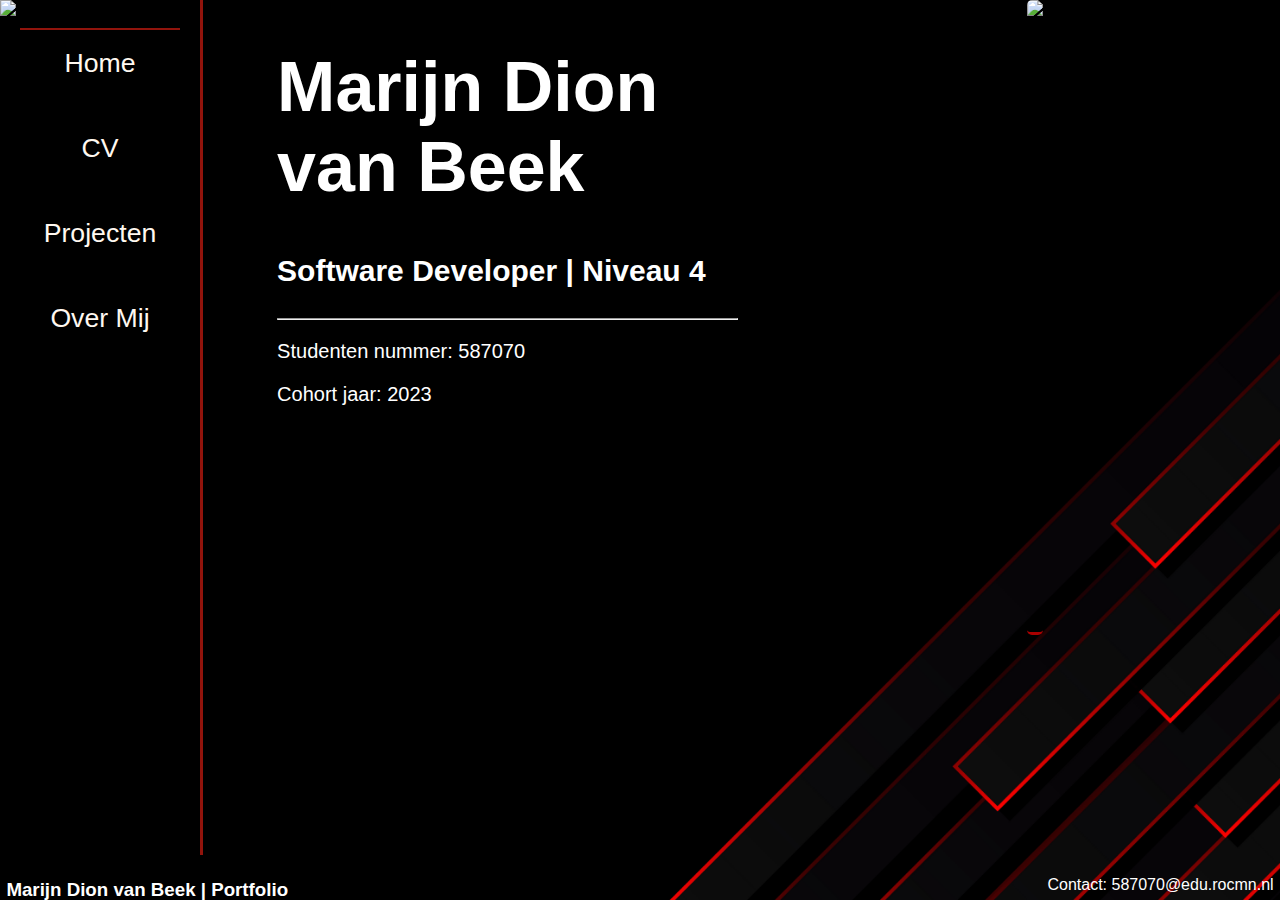
==== Portfolio site final/index.html @ 5e69bb77 "portfolio site" ====
<!DOCTYPE html>
<html lang="en">
<head>
    <link href="https://fonts.cdnfonts.com/css/gilgan" rel="stylesheet">
    <meta charset="UTF-8">
    <meta name="viewport" content="width=device-width, initial-scale=1.0">
    <link rel="icon" type="image/x-icon" href="/img/small-logo-portfolio-white.png">
    <link rel="stylesheet" href="style.css">
    <link rel="stylesheet" href="general.css">
    <title>Welkom!</title>
</head>
<body>
    <div class="container">
        <div class="info">
            <h1>Marijn Dion van Beek</h1>
            <h3>Software Developer | Niveau 4</h3>
                <div class="main-line">
                    <hr>
                </div>
            <p>Studenten nummer: 587070</p>
            <p>Cohort jaar: 2023</p>
        </div>
        <div class="nav">
            <div class="side-nav">
                <img id="main-logo" src="/img/Portfolio-logo-white.png">
                <div class="nav-line">
                    <hr>
                </div>
                <a href="index.html">Home</a>
                    <br>
                <a href="/files/CV-bestand-Marijn-van-Beek.pdf" target="_blank">CV</a>
                    <br>
                <a href="projecten.html">Projecten</a>
                    <br>
                <a href="overmij.html">Over Mij</a>
            </div>
        </div>
        <div class="main-picture">
            <img id="main-picture" src="/img/portrait2.png">
        </div>
        <div class="footer">
            <div class="footer-content">
                <div class="footer-left">
                    <h3>Marijn Dion van Beek | Portfolio</h3>
                </div>
                <div class="footer-right">
                    <p>Contact: 587070@edu.rocmn.nl</p>
                </div>
            </div>
        </div>
        <div class="picture-2">

        </div>
        <div class="picture-3">

        </div>
      </div>



      <div class="mobile-container">
        <div class="header-left">
            <img id="logo-mobile" src="/img/Portfolio-logo-white.png">
        </div>
        <div class="text">
            <h1>Marijn Dion van Beek</h1>
            <h3>Software Developer | Niveau 4</h3>
            <hr>
            <p>Studenten nummer: 587070</p>
            <p>Cohort jaar: 2023</p>
        </div>
        <div class="portrait-img-mobile">
            <img id="mobile-portrait" src="img/portrait2.png">
        </div>
        <div class="header-right">
            <input id="menu-toggle" type="checkbox" />
            <label class='menu-button-container' for="menu-toggle">
                <div class='menu-button'></div>
            </label>
            <ul class="menu">
                <li><a href="index.html">Home</a></li>
                <li><a href="/files/CV-bestand-Marijn-van-Beek.pdf">CV</a></li>
                <li><a href="projecten.html">Projecten</a></li>
                <li><a href="overmij.html">Over mij</a></li>
            </ul>
            </section>
        </div>
      </div>
</body>
</html>
---- Portfolio site final/style.css ----
.container {
    height: 100vh;
    display: grid;
    grid-template-columns: 0.2fr 0.9fr 1.4fr;
    grid-template-rows: 1.4fr 1.4fr 0.4fr 1.1fr 0.3fr;
    grid-auto-columns: 1fr;
    gap: 5px 5px;
    grid-auto-flow: row;
    overflow: hidden;
    grid-template-areas:
      "nav info main-picture"
      "nav info main-picture"
      "nav picture-2 main-picture"
      "nav picture-2 picture-3"
      "footer footer footer";
  }
  .footer-content {  display: grid;
    grid-template-columns: 1fr 1fr;
    grid-template-rows: 1fr;
    gap: 0px 0px;
    grid-auto-flow: row;
    grid-template-areas:
      "footer-left footer-right";
  }
  
  .footer-left { grid-area: footer-left; }
  
  .footer-right { grid-area: footer-right; }

  .footer-left h3 {
  display: flex;
  margin-left: 1%;
  color: white;
  font-family: 'gilgan', sans-serif;
  text-decoration: none;
}
  .footer-right {
  display: flex;
  align-items: right;
  text-align: right;
  justify-content: right;
}
  .footer-right p {
  display: flex;
  margin-left: 1%;
  color: white;
  font-family: 'gilgan', sans-serif;
  text-decoration: none;
  margin-right: 1%;
}

.footer { grid-area: footer; 
      height: 5vh;
  }
body  {
    height: 100vh;
    margin: 0;
}
  
  .info {
    grid-area: info;
    min-width: 45vw;
    height: 60vh;
  }
  
  .picture-2 h2  {
    font-family: 'gilgan', sans-serif;
    text-align: left;
    font-size: 25pt;
    margin-left: 11%;
    color: rgb(169, 0, 0);
    
  }
  .picture-2 p  {
    font-family: 'gilgan', sans-serif;
    text-align: left;
    font-size: 15pt;
    margin-left: 12%;
    color: white;
  }
  .nav { 
    grid-area: nav;
    height: 89vh;
    border-right: 3px solid rgb(169, 0, 0);
  }
  
  .main-picture {
    grid-area: main-picture;
    }

  #main-picture {
    display: flex;
    justify-content: center;
    border-bottom: 3px solid rgb(169, 0, 0);
  }

  

  
  .picture-2 { grid-area: picture-2; }
  
  .picture-3 { grid-area: picture-3; }

.info h1  {
  font-family: 'gilgan', sans-serif;
  text-align: left;
  font-size: 70px;
  margin-left: 12%;
  color: white;
}
.info h3  {
  font-family: 'gilgan', sans-serif;
  text-align: left;
  font-size: 30px;
  margin-left: 12%;
  color: white;
}
.main-line   {
  margin-left: 12%;
  margin-right: 8%;
  text-align: left;
  color: rgb(255, 255, 255);
}
.info p {
  font-family: 'gilgan', sans-serif;
  text-align: left;
  font-size: 20px;
  margin-left: 12%;
  color: white;
}

.main-picture {
  display: flex;
  justify-content: center;
  max-width: 40vw;
}
.main-picture img {
  height: auto;
  border-radius: 5px;
}




.container-mobile {
  display: none;
}
#mobile-portrait  {
  display: none;
}
.header-left  {
  display: none;
}
.text {
  display: none;
}
.header-right {
  display: none;
}

@media (max-width: 1000px)  {
  .mobile-container {  display: grid;
    grid-template-columns: 1fr 1fr;
    grid-template-rows: 0.4fr 1.6fr 1fr;
    gap: 0px 0px;
    margin: 0;
    height: 100vh;
    width: 100vw;
    overflow: hidden;
    grid-auto-flow: row;
    grid-template-areas:
      "header-left header-right"
      "text text"
      "portrait-img-mobile portrait-img-mobile";
  }
  .container  {
    display: none;

  }
  .header-left {
    grid-area: header-left;
    display: flex;
    justify-content: center;
    height: 10vh;
  }
  .header-right {
    grid-area: header-right;
    height: 10vh;
  }
  
  .text { grid-area: text; }
  
  .portrait-img-mobile {
    grid-area: portrait-img-mobile;
    display: flex;
    justify-content: center;
  }
  #logo-mobile {
    width: 100%;
    height: 100%;
  }
  .header-left  {
    display: flex;
    justify-content: center;
  }
.text h1  {
  margin-left: 2.5%;
  margin-right: 2.5%;
  color: white;
  font-family: 'gilgan', sans-serif;
  font-size: 30pt;
}
.text h3  {
  margin-left: 2.5%;
  margin-right: 2.5%;
  color: white;
  font-family: 'gilgan', sans-serif;
  font-size: 20pt;
}
.text p {
  margin-left: 2.5%;
  margin-right: 2.5%;
  color: white;
  font-family: 'gilgan', sans-serif;
  font-size: 15pt;
}
#mobile-portrait  {
  width: 80vw;
  height: auto;
}




  .ul {
    display: none;
  }

li {
  display: none;
  font-family: 'gilgan', sans-serif;
}

.menu {
  z-index: 6;
  display: flex;
  flex-direction: row;
  list-style-type: none;
  margin: 0;
  padding: 0;
}

.menu>li {
  margin: 0 1rem;
  overflow: hidden;
}

.menu-button-container {
  display: none;
  height: 100%;
  width: 30px;
  cursor: pointer;
  flex-direction: column;
  justify-content: center;
  float: right;
  margin-right: 20%;
}

#menu-toggle {
  display: none;
}

.menu-button,
.menu-button::before,
.menu-button::after {
  display: block;
  background-color: #fff;
  position: absolute;
  height: 4px;
  width: 30px;
  transition: transform 400ms cubic-bezier(0.23, 1, 0.32, 1);
  border-radius: 2px;
}

.menu-button::before {
  content: '';
  margin-top: -8px;
}

.menu-button::after {
  content: '';
  margin-top: 8px;
}

#menu-toggle:checked+.menu-button-container .menu-button::before {
  margin-top: 0px;
  transform: rotate(405deg);
}

#menu-toggle:checked+.menu-button-container .menu-button {
  background: rgba(0, 0, 0, 0);
}

#menu-toggle:checked+.menu-button-container .menu-button::after {
  margin-top: 0px;
  transform: rotate(-405deg);
}

@media (max-width: 1000px) {
  .menu-button-container {
    display: flex;
  }

  .menu {
    position: absolute;
    top: 5%;
    margin-top: 50px;
    left: 0;
    flex-direction: column;
    width: 100%;
    justify-content: center;
    align-items: center;
  }

  #menu-toggle~.menu li {
    height: 0;
    margin: 0;
    padding: 0;
    border: 0;
    transition: height 400ms cubic-bezier(0.23, 1, 0.32, 1);
  }

  #menu-toggle:checked~.menu li {
    border: 1px solid #333;
    height: 2.5em;
    padding: 0.5em;
    transition: height 400ms cubic-bezier(0.23, 1, 0.32, 1);
  }

  .menu>li {
    display: flex;
    justify-content: center;
    align-items: center;
    margin: 0;
    padding: 0.5em 0;
    width: 100%;
    color: white;
    background-color: #222222fd;
    font-size: 25pt;
    text-decoration: none;
  }

  .menu>li:not(:last-child) {
    border-bottom: 1px solid #444;
  }

  .menu a {
    text-decoration: none;
    color: white;
  }
}
}
---- Portfolio site final/general.css ----
body    {
    /*background-color: rgb(0, 0, 0);*/
    background: url(img/backgroundtry3.png);
    background-size: cover;
    background-repeat: no-repeat;
    background-position: center;
    height: 100vh;
    width: 100vw
}
.nav a  {
    font-family: 'gilgan', sans-serif;
    color: #FFF8F0;
    font-size: 20pt;
    text-decoration: none;
    align-items: center;
    display: flex;
    justify-content: center;
    transition: .2s;
    margin-top: 9%;
    margin-bottom: 9%;
  }
  .nav a:hover  {
    transform: scale(1.2);
    color: #92140C;
  }
  .nav  {
    width: 200px;
    height: 95vh;
    border-right: 3px solid #92140C;
  }
  #main-logo    {
    width: 100%;
    height: auto;
  }
  .nav-line {
    margin-left: 10%;
    margin-right: 10%;
  }
  .nav hr {
    border: 1px solid #92140C;
  }
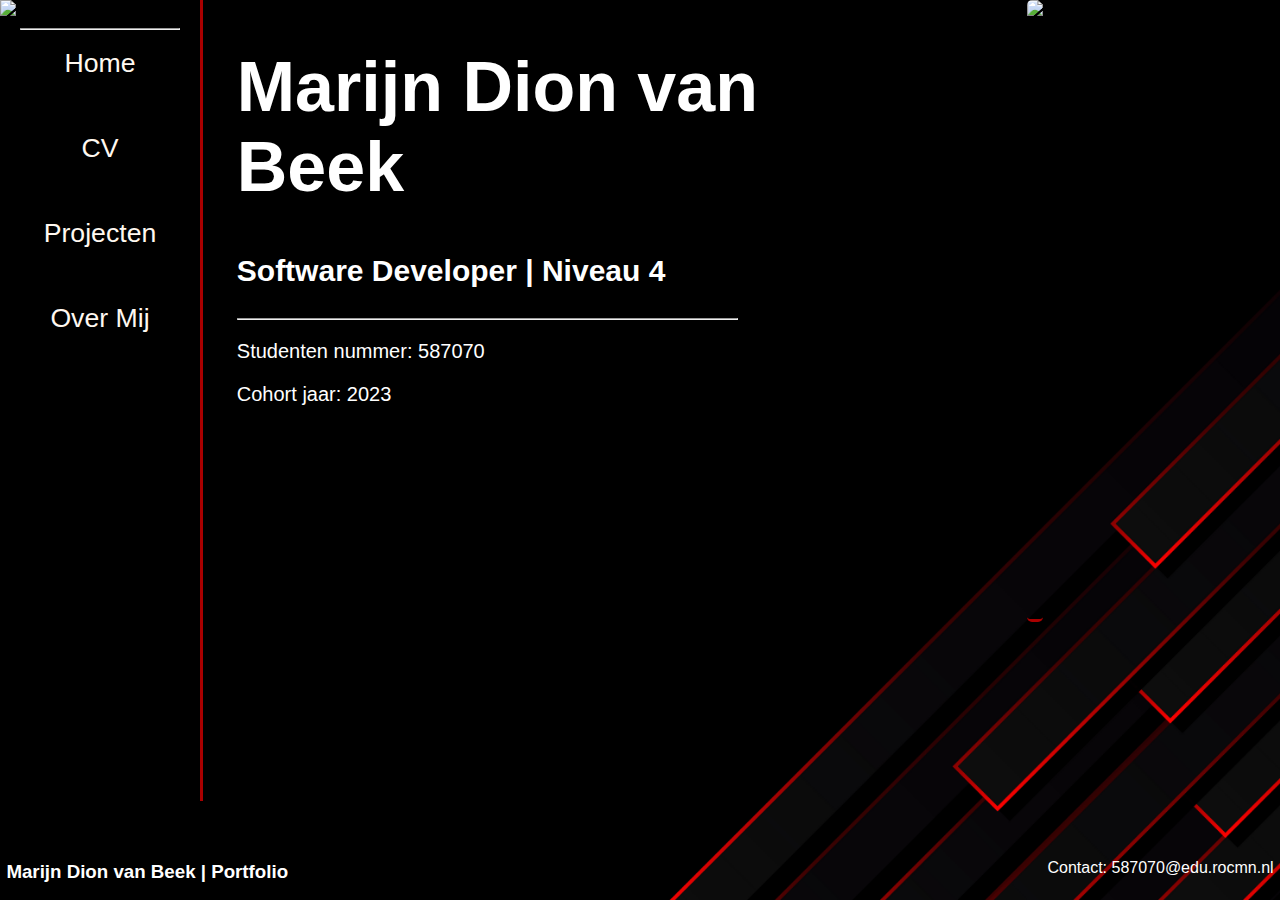
==== commit bc34950b: "eindoplevering" ====
--- a/Portfolio site final/index.html
+++ b/Portfolio site final/index.html
@@ -5,25 +5,24 @@
     <meta charset="UTF-8">
     <meta name="viewport" content="width=device-width, initial-scale=1.0">
     <link rel="icon" type="image/x-icon" href="/img/small-logo-portfolio-white.png">
-    <link rel="stylesheet" href="style.css">
-    <link rel="stylesheet" href="general.css">
+    <link rel="stylesheet" href="portfolio-general.css">
     <title>Welkom!</title>
 </head>
 <body>
-    <div class="container">
-        <div class="info">
+    <div class="home-container">
+        <div class="home-info">
             <h1>Marijn Dion van Beek</h1>
             <h3>Software Developer | Niveau 4</h3>
-                <div class="main-line">
+                <div class="home-main-line">
                     <hr>
                 </div>
             <p>Studenten nummer: 587070</p>
             <p>Cohort jaar: 2023</p>
         </div>
-        <div class="nav">
-            <div class="side-nav">
-                <img id="main-logo" src="/img/Portfolio-logo-white.png">
-                <div class="nav-line">
+        <div class="home-nav">
+            <div class="home-side-nav">
+                <img id="home-main-logo" src="/img/Portfolio-logo-white.png">
+                <div class="home-nav-line">
                     <hr>
                 </div>
                 <a href="index.html">Home</a>
@@ -35,49 +34,49 @@
                 <a href="overmij.html">Over Mij</a>
             </div>
         </div>
-        <div class="main-picture">
-            <img id="main-picture" src="/img/portrait2.png">
+        <div class="home-main-picture">
+            <img id="home-main-picture" src="/img/portrait2.png">
         </div>
-        <div class="footer">
-            <div class="footer-content">
-                <div class="footer-left">
+        <div class="home-footer">
+            <div class="home-footer-content">
+                <div class="home-footer-left">
                     <h3>Marijn Dion van Beek | Portfolio</h3>
                 </div>
-                <div class="footer-right">
+                <div class="home-footer-right">
                     <p>Contact: 587070@edu.rocmn.nl</p>
                 </div>
             </div>
         </div>
-        <div class="picture-2">
+        <div class="home-picture-2">
 
         </div>
-        <div class="picture-3">
+        <div class="home-picture-3">
 
         </div>
       </div>
 
 
 
-      <div class="mobile-container">
-        <div class="header-left">
-            <img id="logo-mobile" src="/img/Portfolio-logo-white.png">
+      <div class="home-mobile-container">
+        <div class="home-header-left">
+            <img id="home-logo-mobile" src="/img/Portfolio-logo-white.png">
         </div>
-        <div class="text">
+        <div class="home-text">
             <h1>Marijn Dion van Beek</h1>
             <h3>Software Developer | Niveau 4</h3>
             <hr>
             <p>Studenten nummer: 587070</p>
             <p>Cohort jaar: 2023</p>
         </div>
-        <div class="portrait-img-mobile">
-            <img id="mobile-portrait" src="img/portrait2.png">
+        <div class="home-portrait-img-mobile">
+            <img id="home-mobile-portrait" src="img/portrait2.png">
         </div>
-        <div class="header-right">
-            <input id="menu-toggle" type="checkbox" />
-            <label class='menu-button-container' for="menu-toggle">
-                <div class='menu-button'></div>
+        <div class="home-header-right">
+            <input id="home-menu-toggle" type="checkbox" />
+            <label class='home-menu-button-container' for="menu-toggle">
+                <div class='home-menu-button'></div>
             </label>
-            <ul class="menu">
+            <ul class="home-menu">
                 <li><a href="index.html">Home</a></li>
                 <li><a href="/files/CV-bestand-Marijn-van-Beek.pdf">CV</a></li>
                 <li><a href="projecten.html">Projecten</a></li>
--- a/Portfolio site final/portfolio-general.css
+++ b/Portfolio site final/portfolio-general.css
@@ -0,0 +1,1051 @@
+body    {
+    background: url(img/backgroundtry3.png);
+    background-size: cover;
+    background-repeat: no-repeat;
+    background-position: center;
+    height: 100vh;
+    width: 100vw
+}
+.home-nav a  {
+    font-family: 'gilgan', sans-serif;
+    color: #FFF8F0;
+    font-size: 20pt;
+    text-decoration: none;
+    align-items: center;
+    display: flex;
+    justify-content: center;
+    transition: .2s;
+    margin-top: 9%;
+    margin-bottom: 9%;
+  }
+  .home-nav a:hover  {
+    transform: scale(1.2);
+    color: #92140C;
+  }
+  .home-nav  {
+    width: 200px;
+    height: 95vh;
+    border-right: 3px solid #92140C;
+  }
+  #home-main-logo    {
+    width: 100%;
+    height: auto;
+  }
+  .home-nav-line {
+    margin-left: 10%;
+    margin-right: 10%;
+  }
+  .nav hr {
+    border: 1px solid #92140C;
+  }
+
+
+
+
+
+
+
+
+
+
+
+
+
+.home-container {
+    height: 100vh;
+    display: grid;
+    grid-template-columns: 0.2fr 0.9fr 1.4fr;
+    grid-template-rows: 1.4fr 1.4fr 0.4fr 1.1fr 0.3fr;
+    grid-auto-columns: 1fr;
+    gap: 5px 5px;
+    grid-auto-flow: row;
+    overflow: hidden;
+    grid-template-areas:
+      "nav info main-picture"
+      "nav info main-picture"
+      "nav picture-2 main-picture"
+      "nav picture-2 picture-3"
+      "footer footer footer";
+  }
+  .home-footer-content {  display: grid;
+    grid-template-columns: 1fr 1fr;
+    grid-template-rows: 1fr;
+    gap: 0px 0px;
+    grid-auto-flow: row;
+    grid-template-areas:
+      "footer-left footer-right";
+  }
+  .home-container   {
+    overflow: hidden;
+  }
+  
+  .home-footer-left { grid-area: footer-left; }
+  
+  .home-footer-right { grid-area: footer-right; }
+
+  .home-footer-left h3 {
+  display: flex;
+  margin-left: 1%;
+  color: white;
+  font-family: 'gilgan', sans-serif;
+  text-decoration: none;
+}
+  .home-footer-right {
+  display: flex;
+  align-items: right;
+  text-align: right;
+  justify-content: right;
+}
+  .home-footer-right p {
+  display: flex;
+  margin-left: 1%;
+  color: white;
+  font-family: 'gilgan', sans-serif;
+  text-decoration: none;
+  margin-right: 1%;
+}
+
+.home-footer { grid-area: footer; 
+      height: 5vh;
+  }
+body  {
+    height: 100vh;
+    margin: 0;
+}
+  
+  .home-info {
+    grid-area: info;
+    min-width: 45vw;
+    height: 60vh;
+  }
+  
+  .home-picture-2 h2  {
+    font-family: 'gilgan', sans-serif;
+    text-align: left;
+    font-size: 25pt;
+    margin-left: 11%;
+    color: rgb(169, 0, 0);
+    
+  }
+  .home-picture-2 p  {
+    font-family: 'gilgan', sans-serif;
+    text-align: left;
+    font-size: 15pt;
+    margin-left: 12%;
+    color: white;
+  }
+  .home-nav { 
+    grid-area: nav;
+    height: 89vh;
+    border-right: 3px solid rgb(169, 0, 0);
+  }
+  
+  .home-main-picture {
+    grid-area: main-picture;
+    }
+
+  #home-main-picture {
+    display: flex;
+    justify-content: center;
+    border-bottom: 3px solid rgb(169, 0, 0);
+  }
+
+  
+
+  
+  .home-picture-2 { grid-area: picture-2; }
+  
+  .home-picture-3 { grid-area: picture-3; }
+
+.home-info h1  {
+  font-family: 'gilgan', sans-serif;
+  text-align: left;
+  font-size: 70px;
+  margin-left: 5%;
+  color: white;
+}
+.home-info h3  {
+  font-family: 'gilgan', sans-serif;
+  text-align: left;
+  font-size: 30px;
+  margin-left: 5%;
+  color: white;
+}
+.home-main-line   {
+  margin-left: 5%;
+  margin-right: 8%;
+  text-align: left;
+  color: rgb(255, 255, 255);
+}
+.home-info p {
+  font-family: 'gilgan', sans-serif;
+  text-align: left;
+  font-size: 20px;
+  margin-left: 5%;
+  color: white;
+}
+
+.home-main-picture {
+  display: flex;
+  justify-content: center;
+  max-width: 40vw;
+}
+.home-main-picture img {
+  height: auto;
+  border-radius: 5px;
+}
+
+
+
+
+.home-container-mobile {
+  display: none;
+}
+#home-mobile-portrait  {
+  display: none;
+}
+.home-header-left  {
+  display: none;
+}
+.home-text {
+  display: none;
+}
+.home-header-right {
+  display: none;
+}
+#home-logo-mobile{
+    display: hidden;
+}
+@media (max-width: 1000px)  {
+  .home-mobile-container {  display: grid;
+    grid-template-columns: 1fr 1fr;
+    grid-template-rows: 0.4fr 1.6fr 1fr;
+    gap: 0px 0px;
+    margin: 0;
+    height: 100vh;
+    width: 100vw;
+    overflow: hidden;
+    grid-auto-flow: row;
+    grid-template-areas:
+      "header-left header-right"
+      "text text"
+      "portrait-img-mobile portrait-img-mobile";
+  }
+  .home-container  {
+    display: none;
+  }
+
+  .home-container-mobile {
+    display: show;
+  }
+  #home-mobile-portrait  {
+    display: show;
+  }
+  .home-header-left  {
+    display: show;
+  }
+  .home-text {
+    display: show;
+  }
+  .home-header-right {
+    display: show;
+  }
+
+
+  .home-header-left {
+    grid-area: header-left;
+    display: flex;
+    justify-content: center;
+    height: 10vh;
+  }
+  .home-header-right {
+    grid-area: header-right;
+    height: 10vh;
+  }
+  
+  .home-text { grid-area: text; }
+  
+  .home-portrait-img-mobile {
+    grid-area: portrait-img-mobile;
+    display: flex;
+    justify-content: center;
+  }
+  #home-logo-mobile {
+    width: 100%;
+    height: 100%;
+  }
+  .home-header-left  {
+    display: flex;
+    justify-content: center;
+  }
+.home-text h1  {
+  margin-left: 2.5%;
+  margin-right: 2.5%;
+  color: white;
+  font-family: 'gilgan', sans-serif;
+  font-size: 30pt;
+}
+.home-text h3  {
+  margin-left: 2.5%;
+  margin-right: 2.5%;
+  color: white;
+  font-family: 'gilgan', sans-serif;
+  font-size: 20pt;
+}
+.home-text p {
+  margin-left: 2.5%;
+  margin-right: 2.5%;
+  color: white;
+  font-family: 'gilgan', sans-serif;
+  font-size: 15pt;
+}
+#home-mobile-portrait  {
+  width: 80vw;
+  height: auto;
+}
+
+
+
+
+.home-ul {
+    display: none;
+  }
+
+li {
+  display: none;
+  font-family: 'gilgan', sans-serif;
+}
+
+.menu {
+  z-index: 6;
+  display: flex;
+  flex-direction: row;
+  list-style-type: none;
+  margin: 0;
+  padding: 0;
+}
+
+.menu>li {
+  margin: 0 1rem;
+  overflow: hidden;
+}
+
+.menu-button-container {
+  display: none;
+  height: 100%;
+  width: 30px;
+  cursor: pointer;
+  flex-direction: column;
+  justify-content: center;
+  float: right;
+  margin-right: 20%;
+}
+
+#menu-toggle {
+  display: none;
+}
+
+.menu-button,
+.menu-button::before,
+.menu-button::after {
+  display: block;
+  background-color: #fff;
+  position: absolute;
+  height: 4px;
+  width: 30px;
+  transition: transform 400ms cubic-bezier(0.23, 1, 0.32, 1);
+  border-radius: 2px;
+}
+
+.menu-button::before {
+  content: '';
+  margin-top: -8px;
+}
+
+.menu-button::after {
+  content: '';
+  margin-top: 8px;
+}
+
+#menu-toggle:checked+.menu-button-container .menu-button::before {
+  margin-top: 0px;
+  transform: rotate(405deg);
+}
+
+#menu-toggle:checked+.menu-button-container .menu-button {
+  background: rgba(0, 0, 0, 0);
+}
+
+#menu-toggle:checked+.menu-button-container .menu-button::after {
+  margin-top: 0px;
+  transform: rotate(-405deg);
+}
+
+@media (max-width: 1000px) {
+  .menu-button-container {
+    display: flex;
+  }
+
+  .menu {
+    position: absolute;
+    top: 5%;
+    margin-top: 50px;
+    left: 0;
+    flex-direction: column;
+    width: 100%;
+    justify-content: center;
+    align-items: center;
+  }
+
+  #menu-toggle~.menu li {
+    height: 0;
+    margin: 0;
+    padding: 0;
+    border: 0;
+    transition: height 400ms cubic-bezier(0.23, 1, 0.32, 1);
+  }
+
+  #menu-toggle:checked~.menu li {
+    border: 1px solid #333;
+    height: 2.5em;
+    padding: 0.5em;
+    transition: height 400ms cubic-bezier(0.23, 1, 0.32, 1);
+  }
+
+  .menu>li {
+    display: flex;
+    justify-content: center;
+    align-items: center;
+    margin: 0;
+    padding: 0.5em 0;
+    width: 100%;
+    color: white;
+    background-color: #222222fd;
+    font-size: 25pt;
+    text-decoration: none;
+  }
+
+  .menu>li:not(:last-child) {
+    border-bottom: 1px solid #444;
+  }
+
+  .menu a {
+    text-decoration: none;
+    color: white;
+  }
+}
+}
+
+
+
+
+
+
+body    {
+    /*background-color: rgb(0, 0, 0);*/
+    background: url(img/backgroundtry3.png);
+    background-size: cover;
+    background-repeat: no-repeat;
+    background-position: center;
+    height: 100vh;
+    width: 100vw
+}
+.project-nav a  {
+    font-family: 'gilgan', sans-serif;
+    color: #FFF8F0;
+    font-size: 20pt;
+    text-decoration: none;
+    align-items: center;
+    display: flex;
+    justify-content: center;
+    transition: .2s;
+    margin-top: 9%;
+    margin-bottom: 9%;
+  }
+  .project-nav a:hover  {
+    transform: scale(1.2);
+    color: #92140C;
+  }
+  .project-nav  {
+    width: 200px;
+    height: 95vh;
+    border-right: 3px solid #92140C;
+  }
+  #project-main-logo    {
+    width: 100%;
+    height: auto;
+  }
+  .project-nav-line {
+    margin-left: 10%;
+    margin-right: 10%;
+  }
+  .project-nav hr {
+    border: 1px solid #92140C;
+  }
+
+
+
+
+.project-container {  
+    display: grid;
+    grid-template-columns: 0.3fr 1.2fr 1.2fr;
+    grid-template-rows: 0.8fr 1.3fr 0fr 0.2fr;
+    grid-auto-columns: 1fr;
+    gap: 5px 5px;
+    grid-auto-flow: row;
+    height: 100vh;
+    overflow: hidden;
+    grid-template-areas:
+      "nav top-text top-text"
+      "nav project-1 project-1"
+      "nav project-1 project-1"
+      "footer footer footer";
+  }
+  .project-projecten {  display: grid;
+    grid-template-columns: 1fr 1fr 1fr 1fr;
+    grid-template-rows: 1fr 1fr;
+    gap: 0px 0px;
+    grid-auto-flow: row;
+    width: 89vw;
+    overflow-x: hidden;
+    overflow-y: hidden;
+    grid-template-areas:
+      "project-1 project-1 project-2 project-2"
+      "project-3 project-3 project-4 project-4";
+  }
+  
+  .project-project-1 { grid-area: project-1; }
+  
+  .project-project-2 { grid-area: project-2; }
+  
+  .project-project-3 { grid-area: project-3; }
+  
+  .project-project-4 { grid-area: project-4; }
+
+  .project-nav {
+    grid-area: nav;
+    height: 89vh;
+    border-right: 3px solid rgb(169, 0, 0);
+}
+  .project-side-nav a  {
+    font-family: 'gilgan', sans-serif;
+    color: #FFF8F0;
+    font-size: 20pt;
+    text-decoration: none;
+    align-items: center;
+    display: flex;
+    justify-content: center;
+    transition: .2s;
+    margin-top: 9%;
+    margin-bottom: 9%;
+  }
+  
+  .project-top-text {
+    grid-area: top-text;
+
+}
+  .project-top-text h1  {
+    font-family: 'gilgan', sans-serif;
+    text-align: left;
+    font-size: 40pt;
+    margin-left: 2.5%;
+    margin-top: 2.5%;
+    color: white;
+  }
+  .project-top-text p {
+    font-family: 'gilgan', sans-serif;
+    text-align: left;
+    font-size: 20px;
+    margin-left: 2.5%;
+    color: white;
+  }
+  .project-footer-content {  
+    display: grid;
+    grid-template-columns: 1fr 1fr;
+    grid-template-rows: 1fr;
+    gap: 0px 0px;
+    grid-auto-flow: row;
+    grid-template-areas:
+      "footer-left footer-right";
+  }
+  .project-container   {
+    overflow: hidden;
+  }
+  
+  .project-footer-left { grid-area: footer-left; }
+  
+  .project-footer-right { grid-area: footer-right; }
+
+  .project-footer-left h3 {
+  display: flex;
+  margin-left: 1%;
+  color: white;
+  font-family: 'gilgan', sans-serif;
+  text-decoration: none;
+}
+  .project-footer-right {
+  display: flex;
+  align-items: right;
+  text-align: right;
+  justify-content: right;
+}
+  .project-footer-right p {
+  display: flex;
+  margin-left: 1%;
+  color: white;
+  font-family: 'gilgan', sans-serif;
+  text-decoration: none;
+  margin-right: 1%;
+}
+
+.project-footer { grid-area: footer; 
+      height: 5vh;
+  }
+.project-project-1  {
+  background-color: rgb(54, 54, 54);
+  border-radius: 20px;
+  margin: 2.5%;
+  min-width: 40em;
+}
+.project-project-1 h2 {
+  color: white;
+  font-family: 'gilgan', sans-serif;
+  text-decoration: none;
+  font-size: 25pt;
+  margin-left: 2.5%;
+  margin-right: 2.5%;
+}
+.project-project-1-p  {
+  color: white;
+  font-family: 'gilgan', sans-serif;
+  text-decoration: none;
+  font-size: 15pt;
+  margin-left: 2.5%;
+  margin-right: 2.5%;
+}
+.project-opdrachtgever {
+  color: rgb(169, 0, 0);
+  font-family: 'gilgan', sans-serif;
+  text-decoration: none;
+  font-size: 20pt;
+  margin-left: 2.5%;
+  font-weight: bold;
+}
+#project-technowire {
+  width: 35em;
+  height: auto;
+}
+
+
+
+
+.project-project-2  {
+  background-color: rgb(54, 54, 54);
+  border-radius: 20px;
+  margin: 2.5%;
+  min-width: 40em;
+}
+
+
+
+.project-project-3  {
+  background-color: rgb(54, 54, 54);
+  border-radius: 20px;
+  margin: 2.5%;
+  min-width: 40em;
+}
+
+
+
+.project-project-4  {
+  background-color: rgb(54, 54, 54);
+  border-radius: 20px;
+  margin: 2.5%;
+  min-width: 40em;
+}
+
+
+
+
+
+
+
+
+
+
+
+
+body    {
+    /*background-color: rgb(0, 0, 0);*/
+    background: url(img/backgroundtry3.png);
+    background-size: cover;
+    background-repeat: no-repeat;
+    background-position: center;
+    height: 100vh;
+    width: 100vw
+}
+.overmij-nav a  {
+    font-family: 'gilgan', sans-serif;
+    color: #FFF8F0;
+    font-size: 20pt;
+    text-decoration: none;
+    align-items: center;
+    display: flex;
+    justify-content: center;
+    transition: .2s;
+    margin-top: 9%;
+    margin-bottom: 9%;
+  }
+  .overmij-nav a:hover  {
+    transform: scale(1.2);
+    color: #92140C;
+  }
+  .overmij-nav  {
+    width: 200px;
+    height: 95vh;
+    border-right: 3px solid #92140C;
+  }
+  #overmij-main-logo    {
+    width: 100%;
+    height: auto;
+  }
+  .overmij-nav-line {
+    margin-left: 10%;
+    margin-right: 10%;
+  }
+  .overmij-nav hr {
+    border: 1px solid #92140C;
+  }
+
+
+
+
+
+.overmij-container {
+    display: grid;
+    grid-template-columns: 0.3fr 1fr 1.3fr;
+    grid-template-rows: 0.9fr 4fr 0.3fr;
+    grid-auto-columns: 1fr;
+    gap: 5px 5px;
+    height: 100vh;
+    overflow: hidden;
+    grid-auto-flow: row;
+    grid-template-areas:
+      "nav top-text top-text"
+      "nav bottom-text bottom-text"
+      "footer footer footer";
+  }
+  
+  .overmij-footer-content {  display: grid;
+    grid-template-columns: 1fr 1fr;
+    grid-template-rows: 1fr;
+    gap: 0px 0px;
+    grid-auto-flow: row;
+    grid-template-areas:
+      "footer-left footer-right";
+  }
+  
+  .overmij-footer-left { grid-area: footer-left; }
+  
+  .overmij-footer-right { grid-area: footer-right; }
+  
+  .overmij-footer-left h3 {
+  margin: 0;
+  margin-top: 1%;
+  display: flex;
+  margin-left: 1%;
+  color: white;
+  font-family: 'gilgan', sans-serif;
+  text-decoration: none;
+  }
+  .overmij-footer-right {
+  display: flex;
+  align-items: right;
+  text-align: right;
+  justify-content: right;
+  }
+  .overmij-footer-right p {
+  display: flex;
+  margin-left: 1%;
+  color: white;
+  font-family: 'gilgan', sans-serif;
+  text-decoration: none;
+  margin-right: 1%;
+  }
+  
+  .overmij-footer { grid-area: footer; 
+      height: 5vh;
+  }
+  body {
+    margin: 0;
+  }
+  
+  .overmij-nav {
+    grid-area: nav;
+    height: 95vh;
+  }
+  
+  .overmij-footer {
+    grid-area: footer;
+    height: 5cap;
+  }
+  
+  .overmij-top-text {
+    grid-area: top-text;
+    max-height: 10vh;
+  }
+  
+  .overmij-bottom-text {
+    grid-area: bottom-text;
+  }
+  
+  .overmij-nav a {
+    font-family: 'gilgan', sans-serif;
+    color: #FFF8F0;
+    font-size: 20pt;
+    text-decoration: none;
+    align-items: center;
+    display: flex;
+    justify-content: center;
+    transition: .2s;
+    margin-top: 9%;
+    margin-bottom: 9%;
+  }
+  .overmij-top-text h1  {
+    color: white;
+    font-family: 'gilgan', sans-serif;
+    text-decoration: none;
+    font-size: 40pt;
+    margin-left: 1%;
+    margin-top: 2%;
+  }
+  .overmij-bottom-text  p {
+    color: white;
+    font-family: 'gilgan', sans-serif;
+    text-decoration: none;
+    font-size: 15pt;
+    margin-right: 15%;
+    margin-left: 1%;
+  }
+  .overmij-bottom-text  h2  {
+    color: rgb(169, 0, 0);
+    font-family: 'gilgan', sans-serif;
+    text-decoration: underline;
+    font-size: 20pt;;
+    margin-left: 1%;
+  }
+  
+  
+  
+  
+  .overmij-container-mobile {
+    display: none;
+  }
+  #overmij-mobile-portrait  {
+    display: none;
+  }
+  .overmij-header-left  {
+    display: none;
+  }
+  .overmij-text {
+    display: none;
+  }
+  .overmij-header-right {
+    display: none;
+  }
+  
+  @media (max-width: 1000px)  {
+    .overmij-mobile-container {  display: grid;
+      grid-template-columns: 1fr 1fr;
+      grid-template-rows: 0.4fr 1.6fr 1fr;
+      gap: 0px 0px;
+      margin: 0;
+      height: 100vh;
+      width: 100vw;
+      overflow: hidden;
+      grid-auto-flow: row;
+      grid-template-areas:
+        "header-left header-right"
+        "text text"
+        "portrait-img-mobile portrait-img-mobile";
+    }
+    .overmij-container  {
+      display: none;
+  
+    }
+    .overmij-header-left {
+      grid-area: header-left;
+      display: flex;
+      justify-content: center;
+      height: 10vh;
+    }
+    .overmij-header-right {
+      grid-area: header-right;
+      height: 10vh;
+    }
+    
+    .overmij-text { grid-area: text; }
+    
+    .overmij-portrait-img-mobile {
+      grid-area: portrait-img-mobile;
+      display: flex;
+      justify-content: center;
+    }
+    .overmij-header-left  {
+      display: flex;
+      justify-content: left;
+    }
+  .overmij-text h1  {
+    margin-left: 2.5%;
+    margin-right: 2.5%;
+    text-decoration: underline;
+    color: rgb(169, 0, 0);
+    font-family: 'gilgan', sans-serif;
+    font-size: 30pt;
+  }
+  .overmij-text h3  {
+    margin-left: 2.5%;
+    margin-right: 2.5%;
+    color: white;
+    font-family: 'gilgan', sans-serif;
+    font-size: 20pt;
+  }
+  .overmij-text p {
+    margin-left: 2.5%;
+    margin-right: 2.5%;
+    color: white;
+    font-family: 'gilgan', sans-serif;
+    font-size: 15pt;
+  }
+  
+  
+  
+  
+    .overmij-ul {
+      display: none;
+    }
+  
+  li {
+    display: none;
+    font-family: 'gilgan', sans-serif;
+  }
+  
+  .overmij-menu {
+    z-index: 6;
+    display: flex;
+    flex-direction: row;
+    list-style-type: none;
+    margin: 0;
+    padding: 0;
+  }
+  
+  .overmij-menu>li {
+    margin: 0 1rem;
+    overflow: hidden;
+  }
+  
+  .overmij-menu-button-container {
+    display: none;
+    height: 100%;
+    width: 30px;
+    cursor: pointer;
+    flex-direction: column;
+    justify-content: center;
+    float: right;
+    margin-right: 20%;
+  }
+  
+  #overmij-menu-toggle {
+    display: none;
+  }
+  
+  .overmij-menu-button,
+  .overmij-menu-button::before,
+  .overmij-menu-button::after {
+    display: block;
+    background-color: #fff;
+    position: absolute;
+    height: 4px;
+    width: 30px;
+    transition: transform 400ms cubic-bezier(0.23, 1, 0.32, 1);
+    border-radius: 2px;
+  }
+  
+  .overmij-menu-button::before {
+    content: '';
+    margin-top: -8px;
+  }
+  
+  .overmij-menu-button::after {
+    content: '';
+    margin-top: 8px;
+  }
+  
+  #overmij-menu-toggle:checked+.menu-button-container .menu-button::before {
+    margin-top: 0px;
+    transform: rotate(405deg);
+  }
+  
+  #overmij-menu-toggle:checked+.menu-button-container .menu-button {
+    background: rgba(0, 0, 0, 0);
+  }
+  
+  #overmij-menu-toggle:checked+.menu-button-container .menu-button::after {
+    margin-top: 0px;
+    transform: rotate(-405deg);
+  }
+  
+  @media (max-width: 1000px) {
+    .overmij-menu-button-container {
+      display: flex;
+    }
+  
+    .overmij-menu {
+      position: absolute;
+      top: 5%;
+      margin-top: 50px;
+      left: 0;
+      flex-direction: column;
+      width: 100%;
+      justify-content: center;
+      align-items: center;
+    }
+  
+    #overmij-menu-toggle~.menu li {
+      height: 0;
+      margin: 0;
+      padding: 0;
+      border: 0;
+      transition: height 400ms cubic-bezier(0.23, 1, 0.32, 1);
+    }
+  
+    #overmij-menu-toggle:checked~.menu li {
+      border: 1px solid #333;
+      height: 2.5em;
+      padding: 0.5em;
+      transition: height 400ms cubic-bezier(0.23, 1, 0.32, 1);
+    }
+  
+    .overmij-menu>li {
+      display: flex;
+      justify-content: center;
+      align-items: center;
+      margin: 0;
+      padding: 0.5em 0;
+      width: 100%;
+      color: white;
+      background-color: #222222fd;
+      font-size: 25pt;
+      text-decoration: none;
+    }
+  
+    .overmij-menu>li:not(:last-child) {
+      border-bottom: 1px solid #444;
+    }
+  
+    .overmij-menu a {
+      text-decoration: none;
+      color: white;
+    }
+  }
+  }